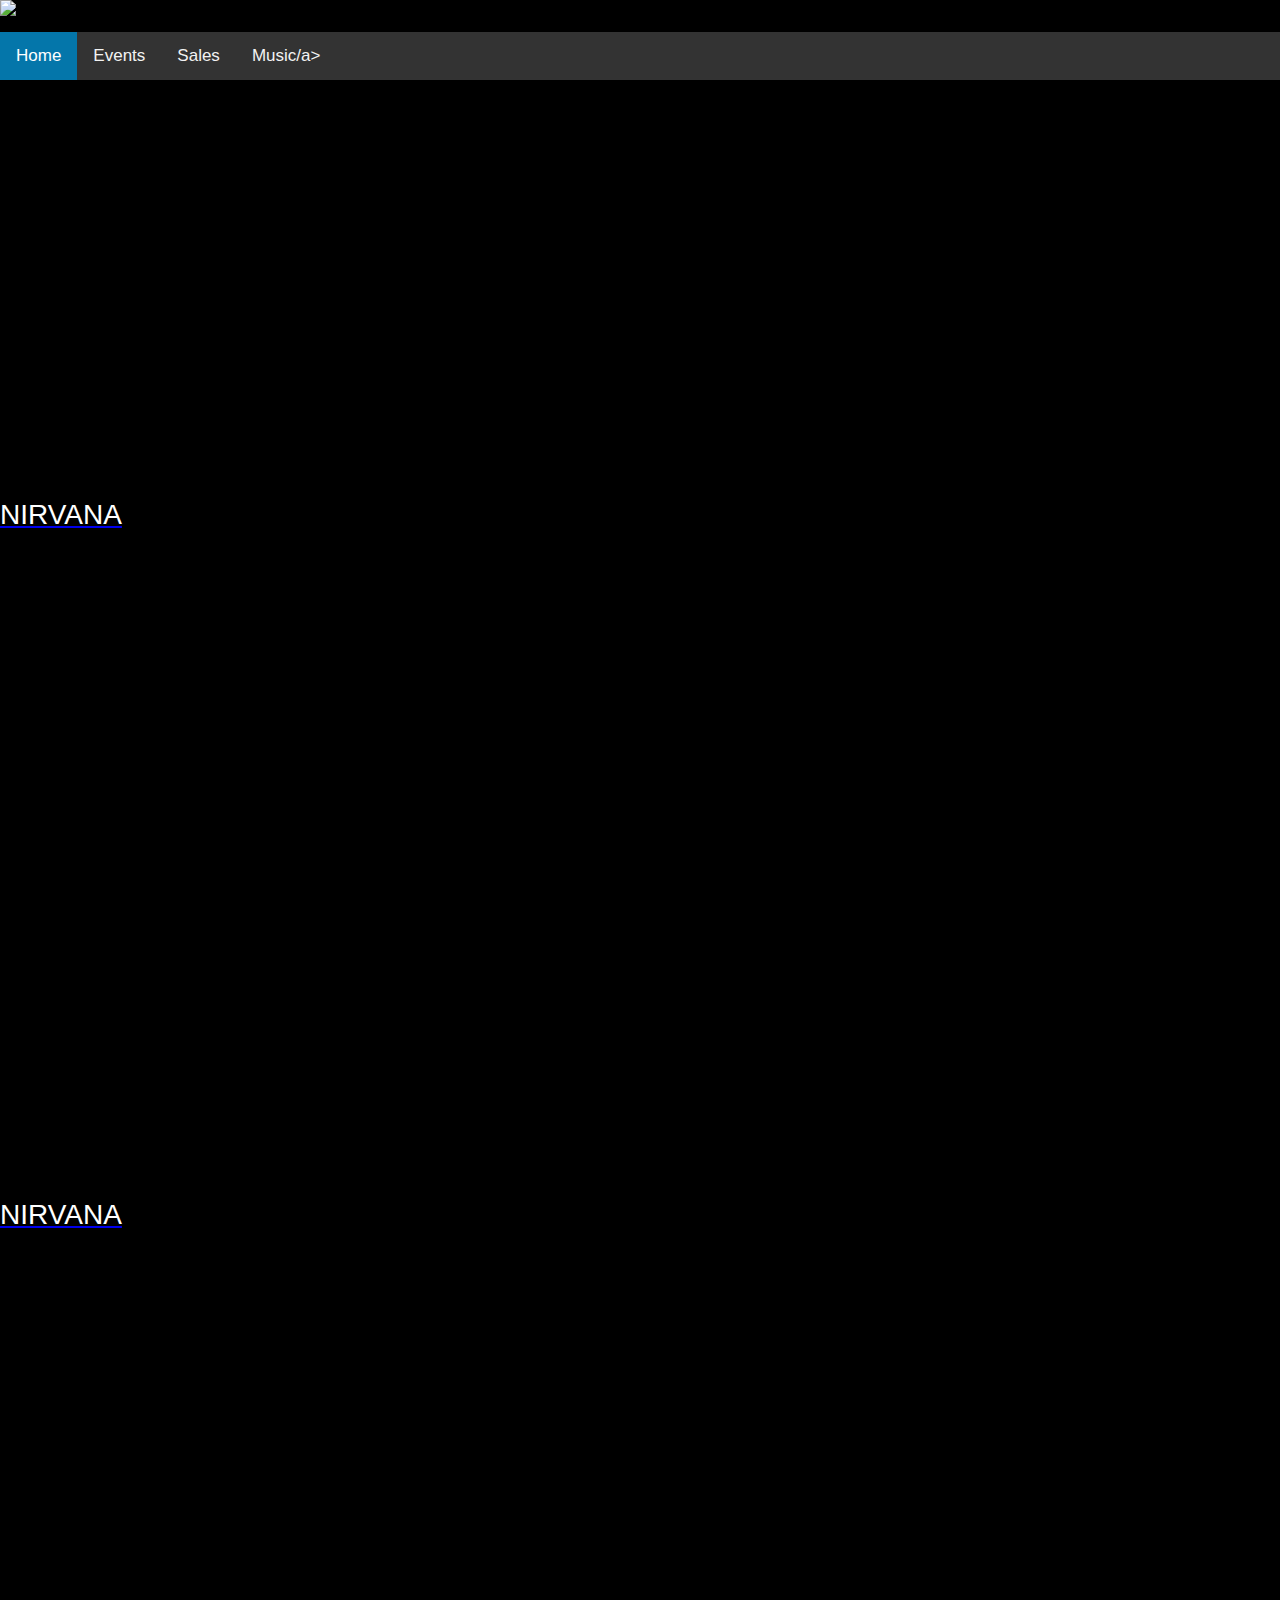
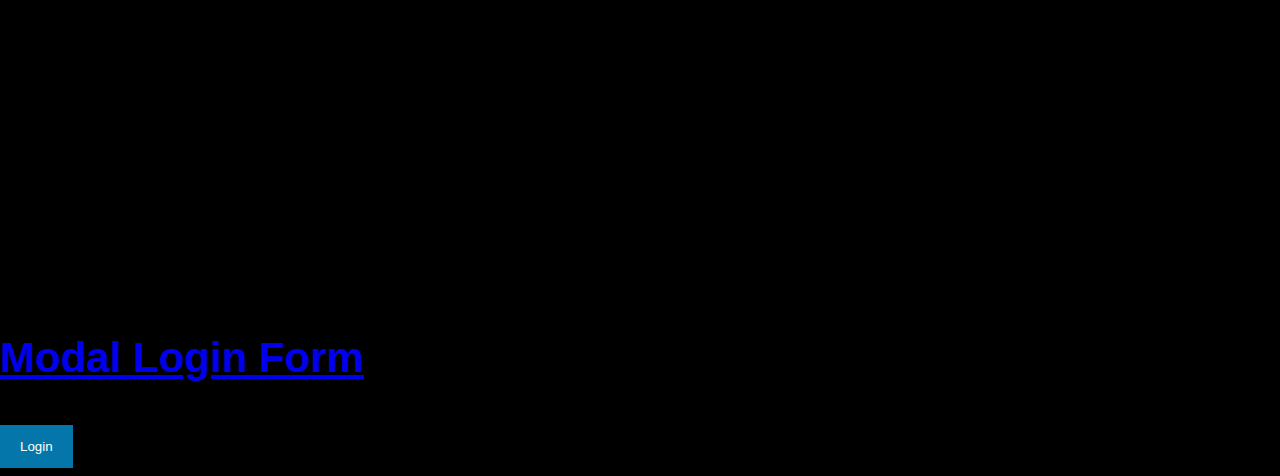
==== index.html @ b5335f80 "started adding code to events file" ====
<!DOCTYPE html>
<html>
<head>
  <title> NIRVANA </title>
<meta charset="UTF-8">
<meta name="viewport" content="width=device-width, initial-scale=1">
<link rel="stylesheet"  href="css/style.css">
</head>
<body>
  <div class="site-logo">
    <img src="https://upload.wikimedia.org/wikipedia/commons/thumb/8/8c/Nirvananevermind-logo.svg/1200px-Nirvananevermind-logo.svg.png" alt="logo" width="350" height="150">
  </div>
  
  
  <div id="navbar">
    <a class="active" href="Home.html">Home</a>
    <a href="Events.html">Events</a>
    <a href="Sales.html">Sales</a>
    <a href="Music.html">Music/a>
  </div>
  
  <div class="content">
    
  </div>
  
  <script>
  window.onscroll = function() {myFunction()};
  
  var navbar = document.getElementById("navbar");
  var sticky = navbar.offsetTop;
  
  function myFunction() {
    if (window.pageYOffset >= sticky) {
      navbar.classList.add("sticky")
    } else {
      navbar.classList.remove("sticky");
    }
  }
  </script>
 
 </div>

 <iframe src="https://open.spotify.com/embed/track/5ghIJDpPoe3CfHMGu71E6T" width="300" height="380" frameborder="0" allowtransparency="true" allow="encrypted-media"></iframe>


    <div class="slide1">
      NIRVANA
      </div>
      <div class="slide2">
        NIRVANA
        </div>

        <h2>Modal Login Form</h2>

        <button onclick="document.getElementById('id01').style.display='block'" style="width:auto;">Login</button>
        
        <div id="id01" class="modal">
          
          <form class="modal-content animate" action="/action_page.php" method="post">
            <div class="imgcontainer">
              <span onclick="document.getElementById('id01').style.display='none'" class="close" title="Close Modal">&times;</span>
              <img src="https://w7.pngwing.com/pngs/761/335/png-transparent-avatar-silhouette-computer-icons-female-id-heroes-head-silhouette-thumbnail.png" alt="Avatar" class="avatar">
            </div>
        
            <div class="container">
              <label for="uname"><b>Username</b></label>
              <input type="text" placeholder="Enter Username" name="uname" required>
        
              <label for="psw"><b>Password</b></label>
              <input type="password" placeholder="Enter Password" name="psw" required>
                
              <button type="submit">Login</button>
              <label>
                <input type="checkbox" checked="checked" name="remember"> Remember me
              </label>
            </div>
        
            <div class="container" style="background-color:#f1f1f1">
              <button type="button" onclick="document.getElementById('id01').style.display='none'" class="cancelbtn">Cancel</button>
              <span class="psw">Forgot <a href="#">password?</a></span>
            </div>
          </form>
        </div>
        
        <script>
        // Get the modal
        var modal = document.getElementById('id01');
        
        // When the user clicks anywhere outside of the modal, close it
        window.onclick = function(event) {
            if (event.target == modal) {
                modal.style.display = "none";
            }
        }
        </script>

    </body>
---- css/style.css ----
body {
  margin: 0;
  font-size: 28px;
  font-family: Arial, Helvetica, sans-serif;
}

.header {
  background-color: #f1f1f1;
  padding: 30px;
  text-align: center;
}

#navbar {
  overflow: hidden;
  background-color: #333;
}

#navbar a {
  float: left;
  display: block;
  color: #f2f2f2;
  text-align: center;
  padding: 14px 16px;
  text-decoration: none;
  font-size: 17px;
}

#navbar a:hover {
  background-color: #ddd;
  color: black;
}

#navbar a.active {
  background-color: #0476aa;
  color: white;
}

.content {
  padding: 16px;
}

.sticky {
  position: fixed;
  top: 0;
  width: 100%;
}

.sticky + .content {
  padding-top: 60px;
}
  body {
    background: black url("https://vistapointe.net/images/nirvana-wallpaper-8.jpg") no-repeat fixed center;
  }
  

  .slide1 {
   background-image: url(https://www.kolpaper.com/wp-content/uploads/2021/04/Nirvana-Wallpaper.jpg);
   color:white;
   height:700px;
   width:25%;
   background-size:cover;
   background-repeat:no-repeat;
   background-position:center center;
   }
   
   .slide2 {
   background-image: url(https://i.pinimg.com/originals/72/f6/e7/72f6e791ea7b0ad74939cf031ebf9384.jpg);
   color:white;
   height:700px;
   width:25%;
   background-size:cover;
   background-repeat:no-repeat;
   background-position:center center;
   } 

   /* start of css*/ 

   body {font-family: Arial, Helvetica, sans-serif;}

/* Full-width input fields */
input[type=text], input[type=password] {
  width: 100%;
  padding: 12px 20px;
  margin: 8px 0;
  display: inline-block;
  border: 1px solid #ccc;
  box-sizing: border-box;
}

/* Set a style for all buttons */
button {
  background-color: #0476aa;
  color: white;
  padding: 14px 20px;
  margin: 8px 0;
  border: none;
  cursor: pointer;
  width: 100%;
}

button:hover {
  opacity: 0.8;
}

/* Extra styles for the cancel button */
.cancelbtn {
  width: auto;
  padding: 10px 18px;
  background-color: #f44336;
}

/* Center the image and position the close button */
.imgcontainer {
  text-align: center;
  margin: 24px 0 12px 0;
  position: relative;
}

img.avatar {
  width: 40%;
  border-radius: 50%;
}

.container {
  padding: 16px;
}

span.psw {
  float: right;
  padding-top: 16px;
}

/* The Modal (background) */
.modal {
  display: none; /* Hidden by default */
  position: fixed; /* Stay in place */
  z-index: 1; /* Sit on top */
  left: 0;
  top: 0;
  width: 100%; /* Full width */
  height: 100%; /* Full height */
  overflow: auto; /* Enable scroll if needed */
  background-color: rgb(0,0,0); /* Fallback color */
  background-color: rgba(0,0,0,0.4); /* Black w/ opacity */
  padding-top: 60px;
}

/* Modal Content/Box */
.modal-content {
  background-color: #fefefe;
  margin: 5% auto 15% auto; /* 5% from the top, 15% from the bottom and centered */
  border: 1px solid #888;
  width: 80%; /* Could be more or less, depending on screen size */
}

/* The Close Button (x) */
.close {
  position: absolute;
  right: 25px;
  top: 0;
  color: #000;
  font-size: 35px;
  font-weight: bold;
}

.close:hover,
.close:focus {
  color: red;
  cursor: pointer;
}

/* Add Zoom Animation */
.animate {
  -webkit-animation: animatezoom 0.6s;
  animation: animatezoom 0.6s
}

@-webkit-keyframes animatezoom {
  from {-webkit-transform: scale(0)} 
  to {-webkit-transform: scale(1)}
}
  
@keyframes animatezoom {
  from {transform: scale(0)} 
  to {transform: scale(1)}
}

/* Change styles for span and cancel button on extra small screens */
@media screen and (max-width: 300px) {
  span.psw {
     display: block;
     float: none;
  }
  .cancelbtn {
     width: 100%;
  }
}
/* end of css */
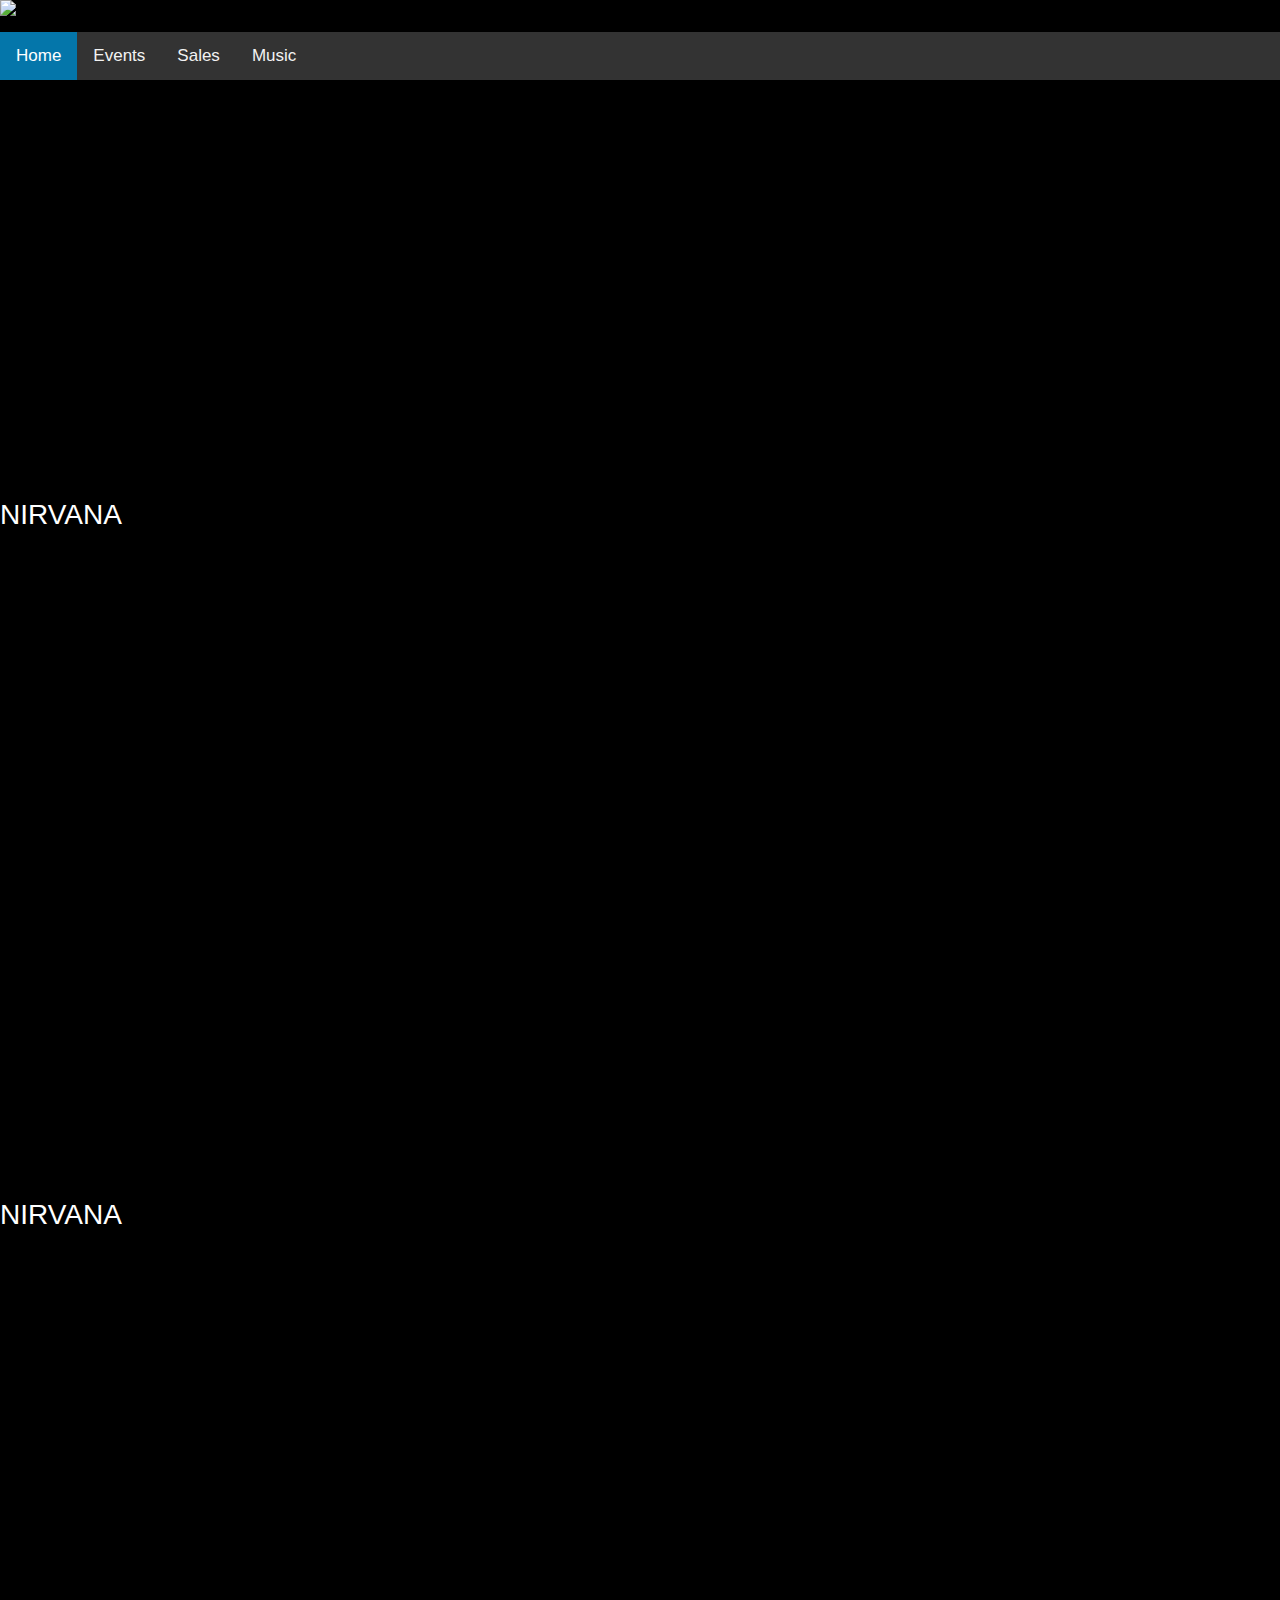
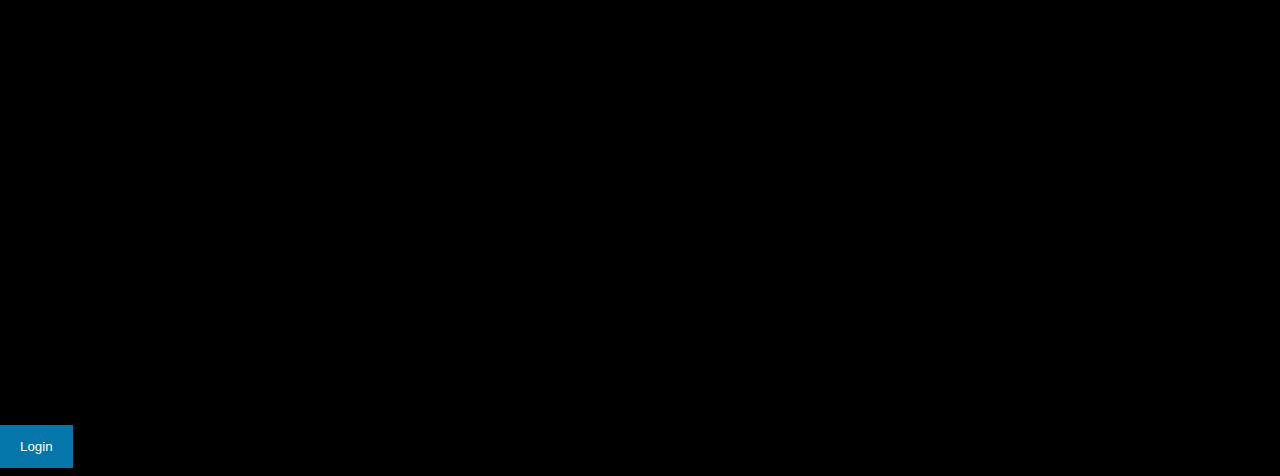
==== commit 82c29303: "edited banner to go directly to index.html" ====
--- a/index.html
+++ b/index.html
@@ -14,9 +14,10 @@
   
   <div id="navbar">
     <a class="active" href="Home.html">Home</a>
-    <a href="Events.html">Events</a>
-    <a href="Sales.html">Sales</a>
-    <a href="Music.html">Music/a>
+    <a  href="Events.html">Events</a>
+    <a  href="Sales.html">Sales</a>
+    <a  href="Music.html">Music</a>
+    
   </div>
   
   <div class="content">
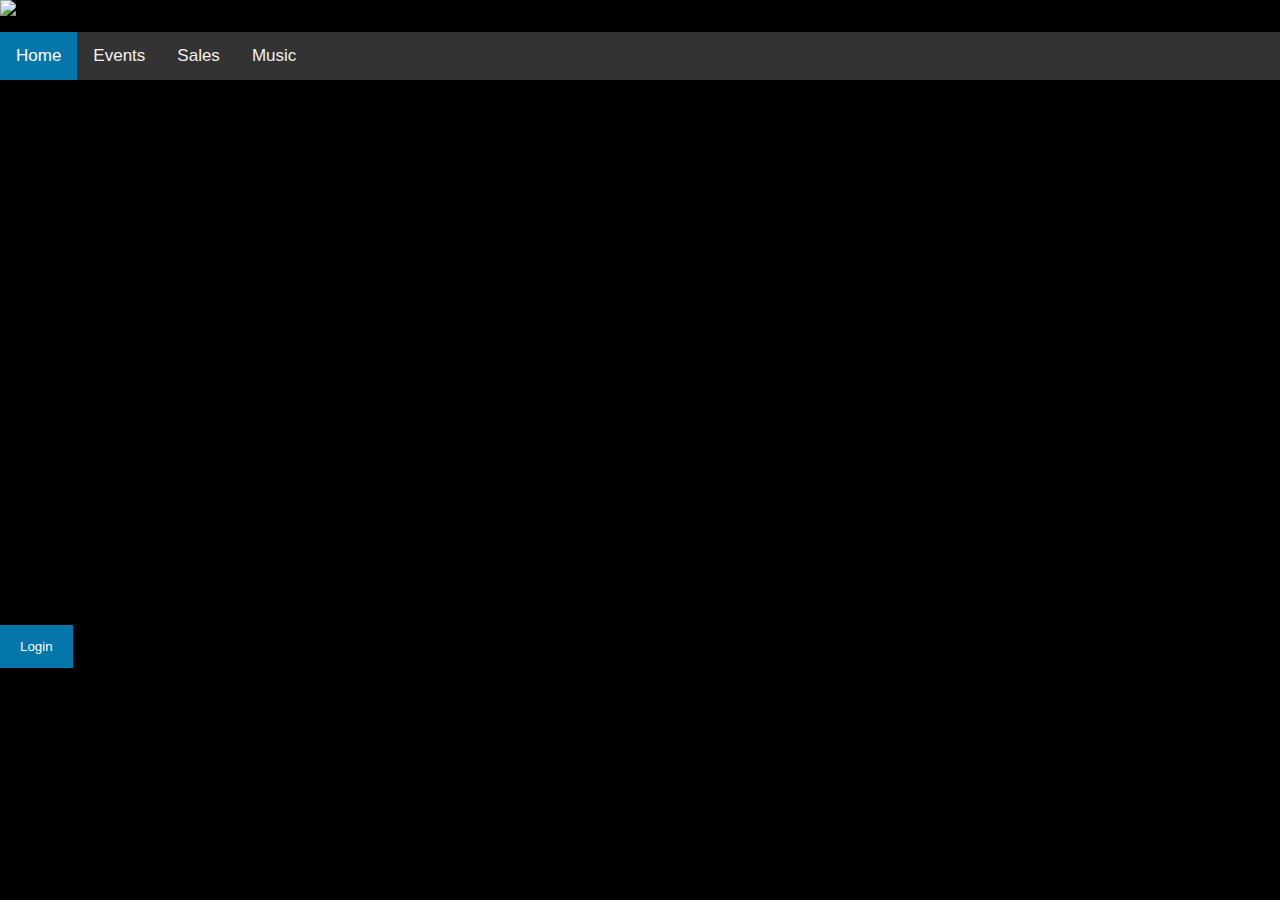
==== commit 00c8030b: "eliminated images in index file they were unnecessary" ====
--- a/index.html
+++ b/index.html
@@ -1,5 +1,5 @@
 <!DOCTYPE html>
-<html>
+<html lang="en">
 <head>
   <title> NIRVANA </title>
 <meta charset="UTF-8">
@@ -13,10 +13,10 @@
   
   
   <div id="navbar">
-    <a class="active" href="Home.html">Home</a>
-    <a  href="Events.html">Events</a>
-    <a  href="Sales.html">Sales</a>
-    <a  href="Music.html">Music</a>
+    <a rel="noopener" class="active" href="Home.html">Home</a>
+    <a rel="noopener" href="Events.html">Events</a>
+    <a rel="noopener" href="Sales.html">Sales</a>
+    <a rel="noopener" href="Music.html">Music</a>
     
   </div>
   
@@ -39,17 +39,12 @@
   }
   </script>
  
- </div>
+ 
 
- <iframe src="https://open.spotify.com/embed/track/5ghIJDpPoe3CfHMGu71E6T" width="300" height="380" frameborder="0" allowtransparency="true" allow="encrypted-media"></iframe>
+ <iframe src="https://open.spotify.com/embed/track/5ghIJDpPoe3CfHMGu71E6T" width="300" height="380"  allow="encrypted-media"></iframe>
 
 
-    <div class="slide1">
-      NIRVANA
-      </div>
-      <div class="slide2">
-        NIRVANA
-        </div>
+    
 
         <h2>Modal Login Form</h2>
 
@@ -64,11 +59,13 @@
             </div>
         
             <div class="container">
-              <label for="uname"><b>Username</b></label>
-              <input type="text" placeholder="Enter Username" name="uname" required>
+              <label for="uname">><b>Username</b>
+              <input id="uname" type="text" placeholder="Enter Username" name="uname" required>
+            </label>
         
-              <label for="psw"><b>Password</b></label>
-              <input type="password" placeholder="Enter Password" name="psw" required>
+              <label for="psw" ><b>Password</b>
+              <input id="psw" type="text" placeholder="Enter Username" name="uname" required>
+            </label>
                 
               <button type="submit">Login</button>
               <label>
--- a/css/style.css
+++ b/css/style.css
@@ -53,25 +53,7 @@
   }
   
 
-  .slide1 {
-   background-image: url(https://www.kolpaper.com/wp-content/uploads/2021/04/Nirvana-Wallpaper.jpg);
-   color:white;
-   height:700px;
-   width:25%;
-   background-size:cover;
-   background-repeat:no-repeat;
-   background-position:center center;
-   }
-   
-   .slide2 {
-   background-image: url(https://i.pinimg.com/originals/72/f6/e7/72f6e791ea7b0ad74939cf031ebf9384.jpg);
-   color:white;
-   height:700px;
-   width:25%;
-   background-size:cover;
-   background-repeat:no-repeat;
-   background-position:center center;
-   } 
+
 
    /* start of css*/ 
 
@@ -197,3 +179,7 @@
 }
 /* end of css */
 
+iframe{
+  border: 0px;
+  background-color: transparent;
+  }
